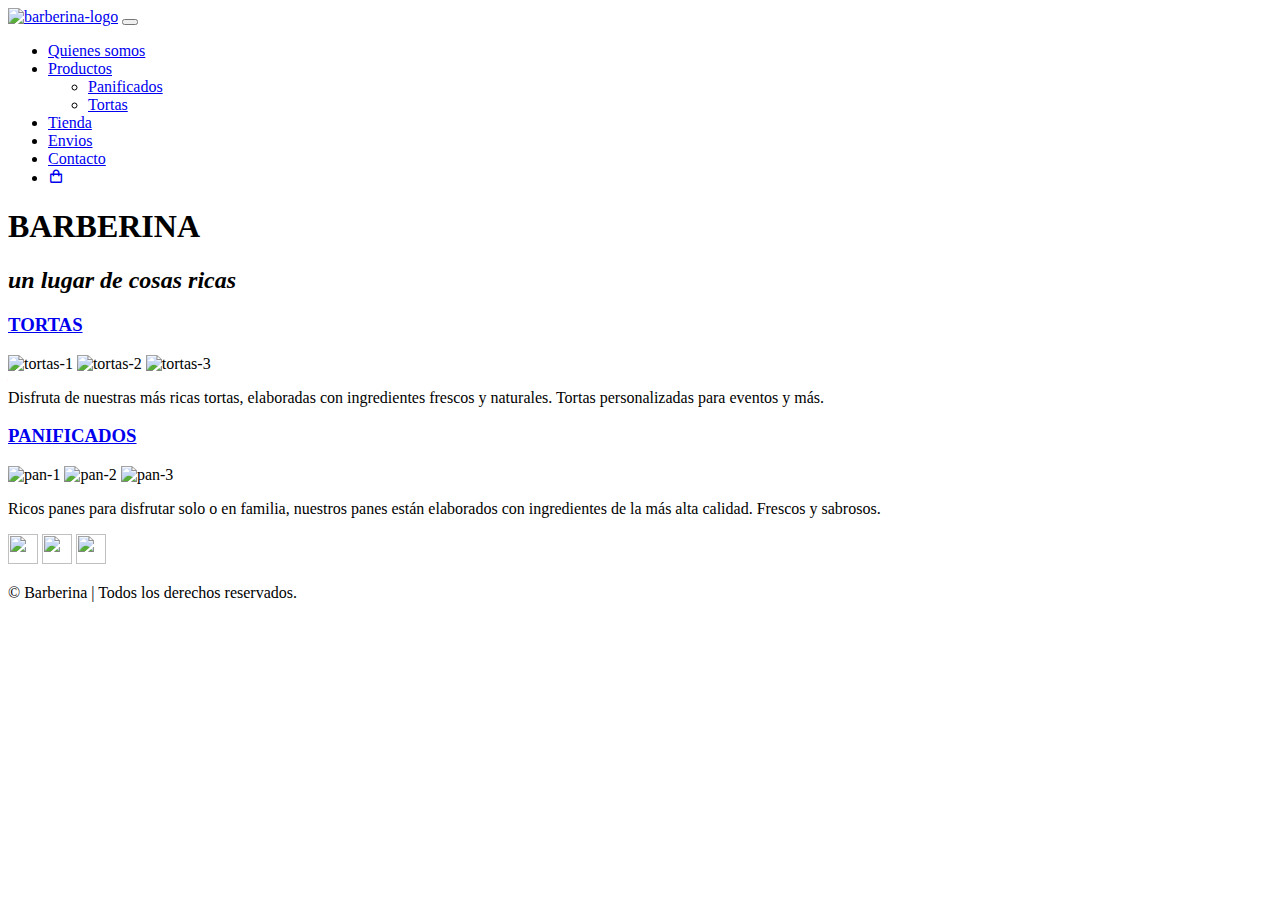
==== index.html @ 0758423e "Agregando carrito" ====
<!DOCTYPE html>
<html lang="en">
<head>
    <meta charset="UTF-8">
    <meta http-equiv="X-UA-Compatible" content="IE=edge">
    <meta name="viewport" content="width=device-width, initial-scale=1.0">
    <meta name="description" content="Barberina, un lugar de cosas ricas hechas con mucha dedicación y amor.">
    <meta name="keywords" content="BARBERINA, TORTAS, PANIFICADOS, COSAS DULCES, COSAS RICAS">
    <link href="https://cdn.jsdelivr.net/npm/bootstrap@5.1.1/dist/css/bootstrap.min.css" rel="stylesheet" integrity="sha384-F3w7mX95PdgyTmZZMECAngseQB83DfGTowi0iMjiWaeVhAn4FJkqJByhZMI3AhiU" crossorigin="anonymous">
    <link rel="preconnect" href="https://fonts.googleapis.com"> 
    <link rel="preconnect" href="https://fonts.gstatic.com" crossorigin> 
    <link href="https://fonts.googleapis.com/css2?family=Josefin+Slab:ital,wght@0,200;0,500;0,700;1,200&display=swap" rel="stylesheet">
    <link rel="stylesheet" href="https://cdnjs.cloudflare.com/ajax/libs/animate.css/4.1.1/animate.min.css"/>
    <link href='https://unpkg.com/boxicons@2.0.9/css/boxicons.min.css' rel='stylesheet'>
    <link rel="stylesheet" href="indexx.css">
    <link rel="shortcut icon" href="images/logo/favicon_io/favicon.ico">
    <title>Barberina | Inicio</title>
</head>
<body>
<header>  
    <nav class="menuColor navbar navbar-light navbar-expand-lg">
        <div class="container-fluid">
            <a href="index.html" class="navbar-brand mx-auto"><img src="images/logo/barberina logo negro.png" width="75px" height="75px" alt="barberina-logo"></a>
            <button class="navbar-toggler" type="button" data-bs-toggle="collapse" data-bs-target="#navbarSupportedContent" aria-controls="navbarSupportedContent" aria-expanded="false" aria-label="Toggle navigation">
            <span class="navbar-toggler-icon"></span>
            </button>   

            <div class="collapse navbar-collapse d-lg-flex justify-content-lg-end text-end" id="navbarSupportedContent">
                <ul class="navbar-nav">
                    <li class="nav-item px-md-3"><a class="nav-link" href="quienessomos.html">Quienes somos</a></li>
                    <li class="nav-item px-md-3 dropdown"><a class="nav-link dropdown-toggle" href="#" id="navbarDropdown" role="button" data-bs-toggle="dropdown" aria-expanded="false">Productos</a>
                        <ul class="dropdown-menu" aria-labelledby="navbarDropdown">
                            <li><a class="dropdown-item" href="panificados.html">Panificados</a></li>
                            <li><a class="dropdown-item" href="tortas.html">Tortas</a></li>
                        </ul>
                    </li>
                    <li class="nav-item px-md-3"><a class="nav-link" href="tienda.html">Tienda</a></li>
                    <li class="nav-item px-md-3"><a class="nav-link" href="envios.html">Envios</a></li>
                    <li class="nav-item px-md-3"><a class="nav-link" href="contacto.html">Contacto<a></li>
                    <li class="nav-item px-md-3"><a class="nav-link" href="#"><i class='bx bx-shopping-bag'></i><a></li>    
                </ul>
            </div>
        </div>
    </nav>
</header>

<div class="separador container-fluid"></div>

<main>
    <div class="mainIndex grid">
        <section class="marquesina row">
            <div class="text-center">
                <h1 class="animate__animated animate__tada"><strong>BARBERINA</strong></h1>
                <h2><em>un lugar de cosas ricas</em></h2>
            </div>
        </section>
        
        <div class="separador row"></div>
        
        <section class="productos row m-4 rounded-3 row-col-2 d-lg-flex justify-content-lg-center text-center">
            <div class="col-md-6 col-sm-12 p-3">
                <h3 class="pb-3"><a href="tortas.html">TORTAS</a></h3>
                <img class="mb-2 rounded-3" src="images/productos/tortas-1.png" alt="tortas-1" height="100" width="150">
                <img class="mb-2 rounded-3" src="images/productos/tortas-2.png" alt="tortas-2" height="100" width="150">
                <img class="mb-2 rounded-3" src="images/productos/tortas-3.png" alt="tortas-3" height="100" width="150">
            
                <p class="index_P1 pt-3 mx-auto">Disfruta de nuestras más ricas tortas, elaboradas con ingredientes frescos y naturales. Tortas personalizadas para eventos y más.</p>
            </div>
        
            <div class="col-md-6 col-sm-12 p-3">
                <h3 class="pb-3"><a href="panificados.html">PANIFICADOS</a></h3>
                <img class="mb-2 rounded-3" src="images/productos/panificados-1.png" alt="pan-1" height="100" width="150">
                <img class="mb-2 rounded-3" src="images/productos/panificados-2.png" alt="pan-2" height="100" width="150">
                <img class="mb-2 rounded-3" src="images/productos/panificados-3.png" alt="pan-3" height="100" width="150">
                <p class="index_P2 pt-3 mx-auto">Ricos panes para disfrutar solo o en familia, nuestros panes están elaborados con ingredientes de la más alta calidad. Frescos y sabrosos.</p>
            </div>
        </section>
    </div>
</main>

<footer class="bottom">
    <div class="container-fluid text-center py-3"> 
        <a class="px-4" href="https://www.facebook.com/baberinapanaderiaypasteleria" target="_blank" ><img src="images/rs/fb.png" width="30" height="30"></a>
        <a class="px-4" href="https://www.instagram.com/barberina_/" target="_blank" ><img src="images/rs/ig.png" width="30" height="30"></a>
        <a class="px-4" href="https://www.whatsapp.com/" target="_blank" ><img src="images/rs/wpp.png" width="30" height="30"></a> 
        <p class="pt-3">© Barberina | Todos los derechos reservados.</p>
    </div>    
</footer>

<script src="https://cdn.jsdelivr.net/npm/bootstrap@5.1.1/dist/js/bootstrap.bundle.min.js" integrity="sha384-/bQdsTh/da6pkI1MST/rWKFNjaCP5gBSY4sEBT38Q/9RBh9AH40zEOg7Hlq2THRZ" crossorigin="anonymous"></script>   
</body>
</html>
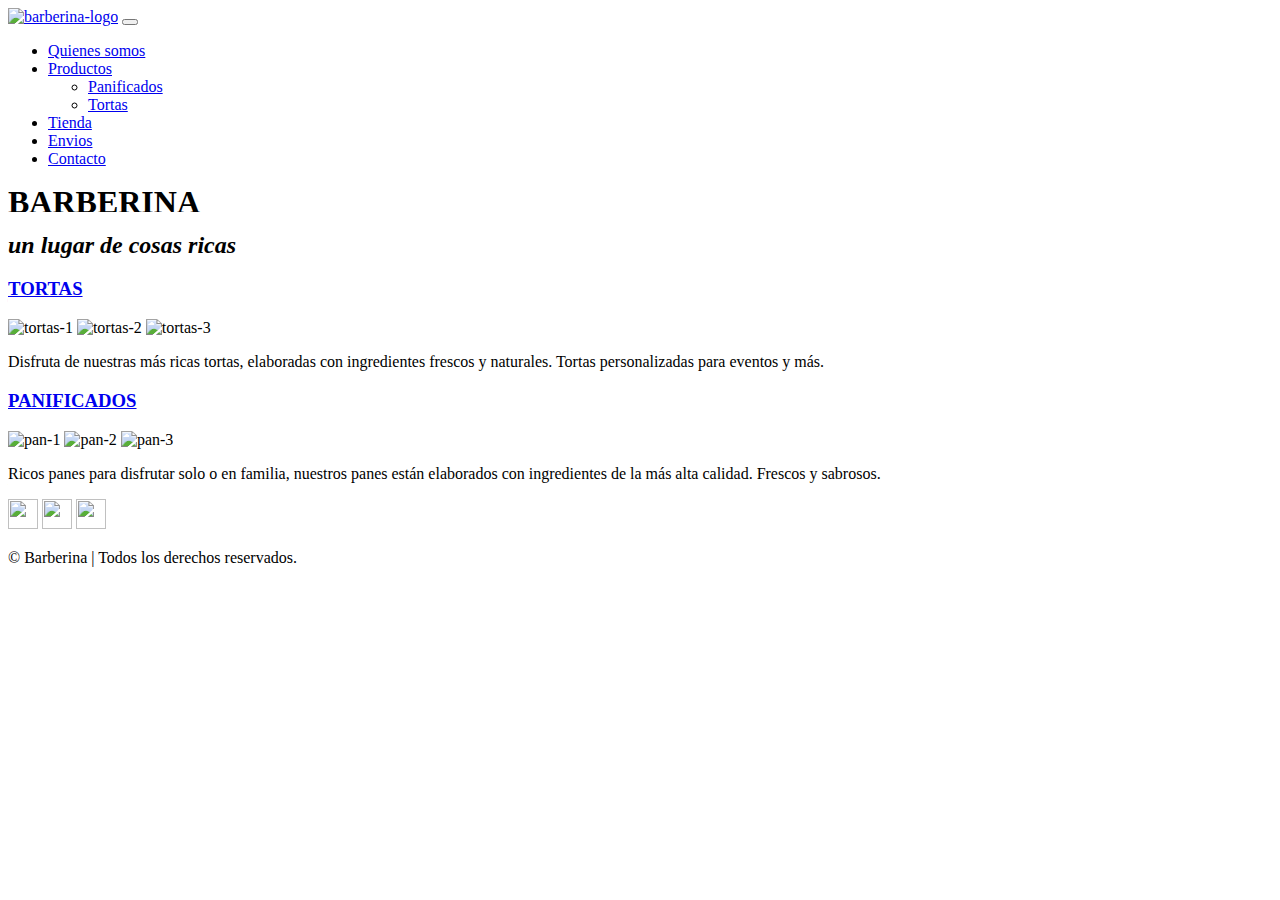
==== commit dcc59404: "cambios 2" ====
--- a/index.html
+++ b/index.html
@@ -36,8 +36,7 @@
                     </li>
                     <li class="nav-item px-md-3"><a class="nav-link" href="tienda.html">Tienda</a></li>
                     <li class="nav-item px-md-3"><a class="nav-link" href="envios.html">Envios</a></li>
-                    <li class="nav-item px-md-3"><a class="nav-link" href="contacto.html">Contacto<a></li>
-                    <li class="nav-item px-md-3"><a class="nav-link" href="#"><i class='bx bx-shopping-bag'></i><a></li>    
+                    <li class="nav-item px-md-3"><a class="nav-link" href="contacto.html">Contacto<a></li>    
                 </ul>
             </div>
         </div>
@@ -50,7 +49,7 @@
     <div class="mainIndex grid">
         <section class="marquesina row">
             <div class="text-center">
-                <h1 class="animate__animated animate__tada"><strong>BARBERINA</strong></h1>
+                <h1 id="animacion"><strong>BARBERINA</strong></h1>
                 <h2><em>un lugar de cosas ricas</em></h2>
             </div>
         </section>
@@ -87,6 +86,13 @@
     </div>    
 </footer>
 
-<script src="https://cdn.jsdelivr.net/npm/bootstrap@5.1.1/dist/js/bootstrap.bundle.min.js" integrity="sha384-/bQdsTh/da6pkI1MST/rWKFNjaCP5gBSY4sEBT38Q/9RBh9AH40zEOg7Hlq2THRZ" crossorigin="anonymous"></script>   
+<!-- Bootstrap -->
+<script src="https://cdn.jsdelivr.net/npm/bootstrap@5.1.1/dist/js/bootstrap.bundle.min.js" integrity="sha384-/bQdsTh/da6pkI1MST/rWKFNjaCP5gBSY4sEBT38Q/9RBh9AH40zEOg7Hlq2THRZ" crossorigin="anonymous"></script>
+<!-- jQuery -->
+<script src="https://code.jquery.com/jquery-3.6.0.min.js" integrity="sha256-/xUj+3OJU5yExlq6GSYGSHk7tPXikynS7ogEvDej/m4=" crossorigin="anonymous"></script>
+<!-- Sweet Alert -->
+<script src="https://cdn.jsdelivr.net/npm/sweetalert2@11"></script>
+<!-- My Script -->
+<script src="scripts/index.js"></script>
 </body>
 </html>